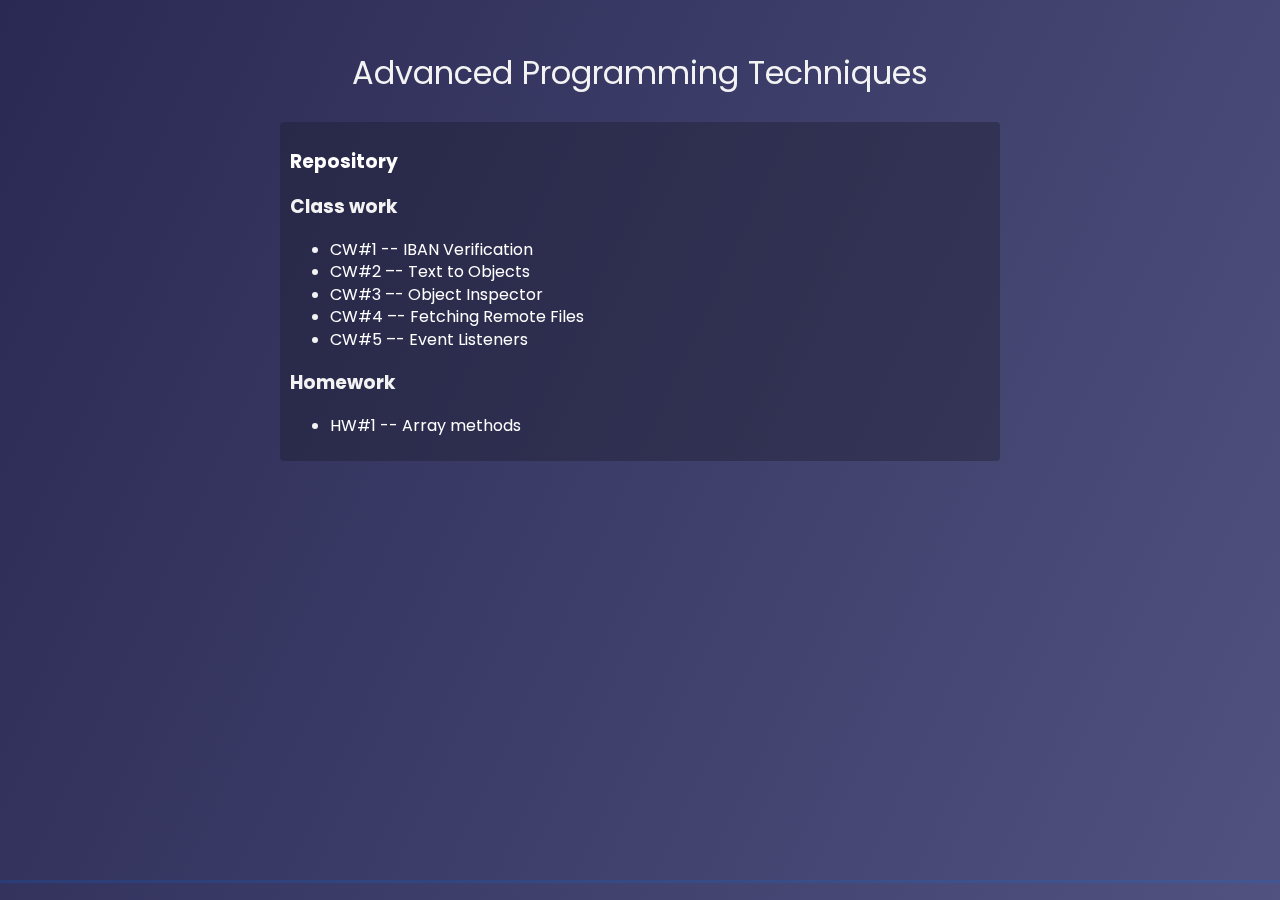
==== Homework_2/index.html @ 215c5a61 "hw 3 add sprites" ====
<html lang="en">

<head>
    <link rel="stylesheet" href="style.css">
    <div class="Container">
        <header class="Header">
            <h1 id="title" class="Header1">Advanced Programming Techniques</h1>
        </header>
</head>

<body>
    <div class="container2">
        <h3><a href="https://github.com/keskinEvren/advanced-programming">Repository</a></h3>
        <h3 id="class-work">Class work</h3>
        <ul>
            <li><a href="https://keskinevren.github.io/advanced-programming/Classwork_1/iban-verification.html">CW#1 --
                    IBAN
                    Verification</a></li>
            <li><a href="https://keskinevren.github.io/advanced-programming/Classwork_2/text-to-objects.html">CW#2 –-
                    Text
                    to Objects</a></li>
            <li><a href="https://blm305.github.io/2022/work/Inspector">CW#3 –-
                    Object Inspector</a></li>        
            <li><a href="https://keskinevren.github.io/advanced-programming/Classwork_4/fetching-remote-files.html">CW#4 –-
                    Fetching Remote Files</a></li>
            <li><a href="https://keskinevren.github.io/advanced-programming/Classwork_5/event-listeners.html">CW#5 –-
                    Event Listeners</a></li>
        </ul>
        <h3 id="homework">Homework</h3>
        <ul>
            <li><a href="https://keskinevren.github.io/advanced-programming/Homework_1/chap4.html">HW#1 -- Array methods
            </li>
        </ul>
    </div>
    <script>navigator.serviceWorker.register('sw.js')</script>
</body>

</html>
---- Homework_2/style.css ----
@import url("https://fonts.googleapis.com/css?family=Poppins:200i,400&display=swap");

:root {
  --color-white: #f3f3f3;
  --color-darkblue: #1b1b32;
  --color-darkblue-alpha: rgba(28, 28, 46, 0.4);
  --color-green: #37af65;
}

*,
*::before,
*::after {
  box-sizing: border-box;
}

a {
  color: rgb(255, 255, 255);
  text-decoration: none;
}

a:hover {
  color: yellow;
  background-color: transparent;
  text-decoration: underline;
}

body {
  font-family: "Poppins", sans-serif;
  font-size: 1rem;
  font-weight: 400;
  line-height: 1.4;
  color: var(--color-white);
  margin: 0 auto 1.25rem auto;
  padding: 0.25rem;
  border-color: #80bdff;
  outline: 0;
  box-shadow: 0 0 0 0.2rem rgba(0, 123, 255, 0.15);
}

body::before {
  content: "";
  position: fixed;
  top: 0;
  left: 0;
  height: 100%;
  width: 100%;
  z-index: -1;
  background: var(--color-darkblue);
  background-image: linear-gradient(
      115deg,
      rgba(47, 47, 97, 0.7),
      rgba(136, 136, 206, 0.5)
    ),
    url(https://freellustrustrations.s3.us-east-2.amazonaws.com/free-images/freeimg_4355885045freejpg850.jpg);
  background-size: cover;
  background-repeat: no-repeat;
  background-position: center;
}

h1 {
  font-weight: 400;
  line-height: 1.2;
}

.container {
  width: 100%;
  margin: 3.125rem auto 0 auto;
}

.container2 {
  background: var(--color-darkblue-alpha);
  padding: 0.5rem 0.625rem;
  border-radius: 0.25rem;
}

@media (min-width: 768px) {
  .container {
    max-width: 720px;
  }
}

.Header1 {
  padding: 0 0.625rem;
  margin-bottom: 1.875rem;
  text-align: center;
}

@media (min-width: 480px) {
  form {
    padding: 2.5rem;
  }
}
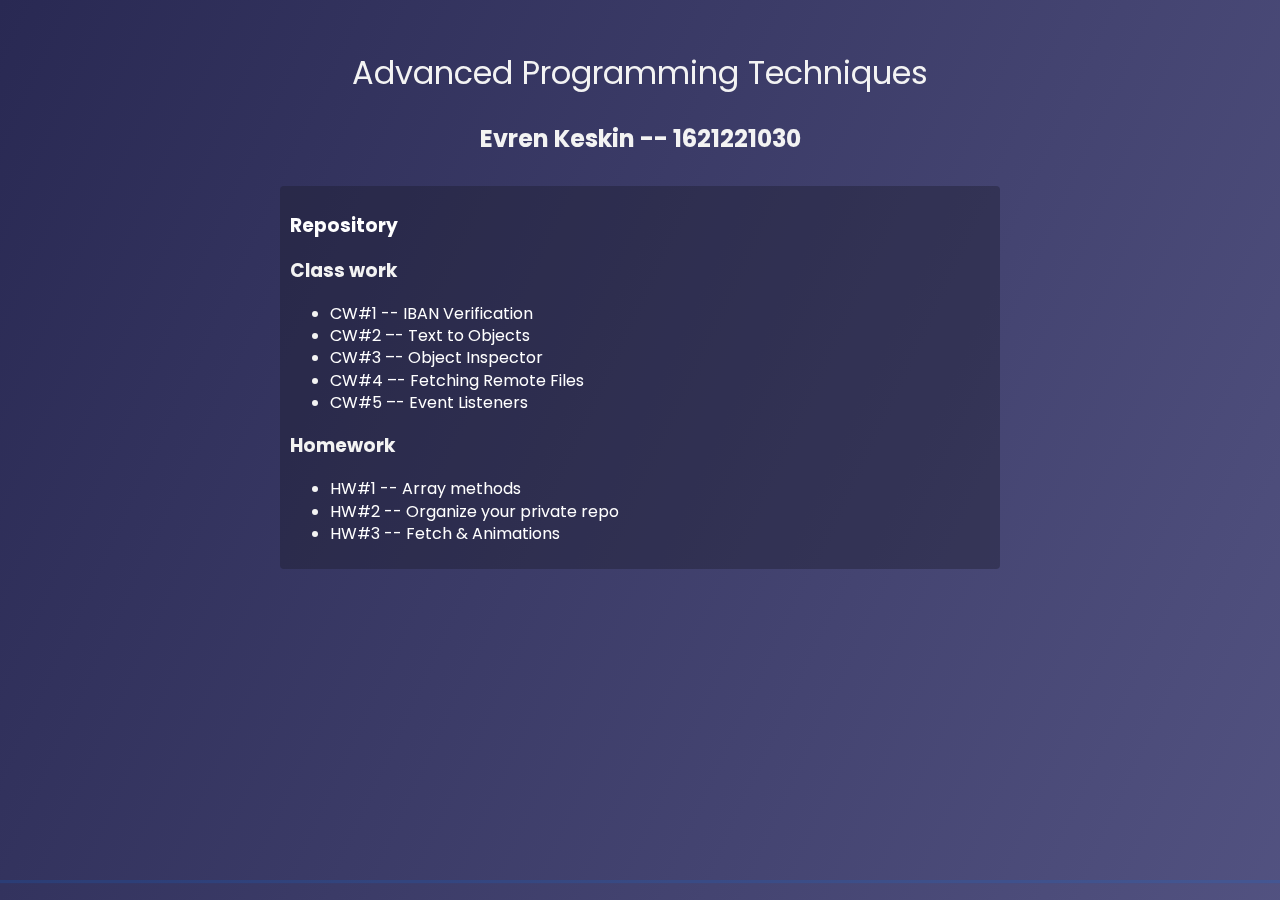
==== commit 1ae80e38: "index hw2 and hw3 added" ====
--- a/Homework_2/index.html
+++ b/Homework_2/index.html
@@ -5,6 +5,7 @@
     <div class="Container">
         <header class="Header">
             <h1 id="title" class="Header1">Advanced Programming Techniques</h1>
+            <h2 id="title" class="Header1">Evren Keskin -- 1621221030</h2>
         </header>
 </head>
 
@@ -30,6 +31,10 @@
         <ul>
             <li><a href="https://keskinevren.github.io/advanced-programming/Homework_1/chap4.html">HW#1 -- Array methods
             </li>
+            <li><a href="https://keskinevren.github.io/advanced-programming/Homework_2/index.html">HW#2 --  Organize your private repo
+            </li>
+            <li><a href="https://keskinevren.github.io/advanced-programming/Homework_2/index.html">HW#3 --  Fetch & Animations
+            </li>
         </ul>
     </div>
     <script>navigator.serviceWorker.register('sw.js')</script>
